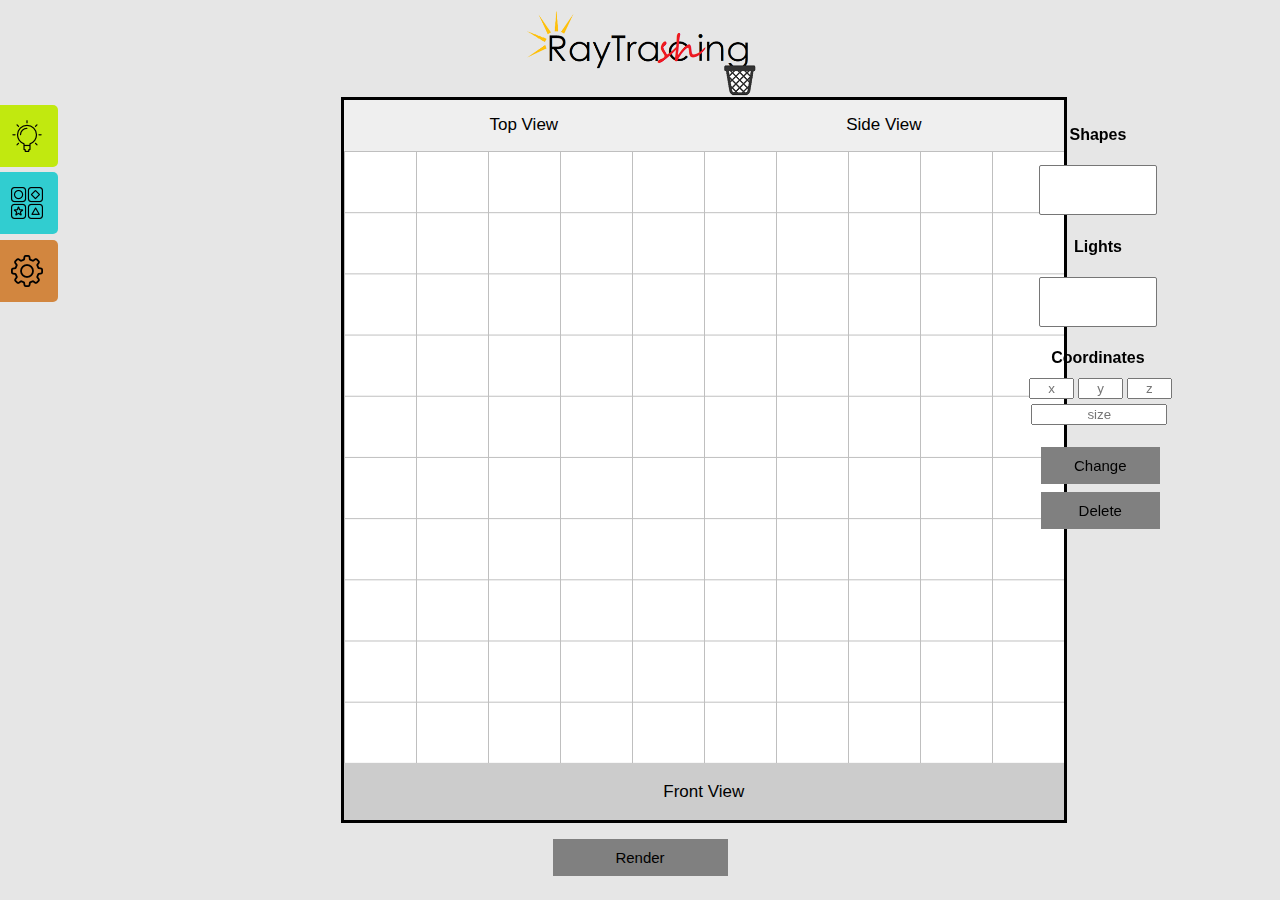
==== Frontend/raytrashing.html @ 1aaacd13 "added logo by (AlexD7)" ====
<!DOCTYPE html>
<html>
<head>
<link rel="stylesheet" type="text/css" href="css/raytracing.css" />
<link rel="stylesheet" href="css/farbtastic.css" type="text/css" />

</head>
<body>
<header style="text-align: center;">
<!--<h1 id="title">RAYTRASHING</h1>-->
<img src="./images/logo.png" style="width:20%;" />
</header>

<div id="left">

	<div id = "sideNav">
		<a href = "#lightDiv" class = "lightNav" id = "lightNav"> <img align = "right" src = "./images/idea.png"></a>
		<a href = "#shapesDiv" id = "shapesNav"><img align = "right" src = "./images/shapes.png"></a>
		<a href = "#settingsDiv" id = "settingsNav"><img align = "right" src = "./images/settings.png"></a>
	</div>

	<div id="lightDiv">
	<form id="resetLight"  action="">
		<h4>Light Source</h4>
		<input id="light_x" class="inputs" type="text" name="Light Source x" placeholder="x"  />
		<input id="light_y" style="margin-left:3%;" class="inputs" type="text" name="Light Source y" placeholder="y">
		<input id="light_z" style="margin-left:3%;" class="inputs" type="text" name="Light Source z" placeholder="z">
		<h4>Brightness</h4>
		<input id = "brightness" color = "black" type="range" min="0" max="200" value="40" class="bar">
		<h4>Ambient Light</h4>
		<input id = "ambient" type="range" min="0" max="100" value="20" class="bar">
		<br><br>
		<div>
			<button id="render" class="buttons" type="button" onclick="addLight()">Add Light</button>
		</div>
		<button id="render" class="buttons" type="button" onclick="clearGrid()">Clear Grid</button>
	</form>
	</div>

	<div id = "shapesDiv">
		<form id = "resetShape" action="">
			<h4 style="display: inline; margin-left: 13%;">Object</h4>
			<!--<img src="./images/drag.png" style="width: 40px; height: 40px; padding-top: 10px; padding-left:18px;" onclick="sliderDrag(0)">-->
			<a href = "#shapesDiv" id = "dragImage"> <img src="./images/drag.png" style="width: 30px; height: 30px; margin-top:3%; " onclick="sliderDrag(0)"></a>
			
			<br><br>
		<div id="inputText">
			<select id="shape" class="boxes" onchange="sliderDrag(2)">
				<option value="Circle" selected>Sphere</option>
				<option value="Cube">Cube</option>
				<option value="Cylinder">Cylinder</option>
				<option value="Cone">Cone</option>
			</select>
			<select id="material" class="boxes" onchange="materialValues()">
				<option value"title" selected disabled>Material</option>
				<option value="solid">Solid</option>
				<option value="mirror">Mirror</option>
				<option value="shiny">Shiny</option>
				<option value="matte">Matte</option>
			</select>
			<select id="refractive" class="boxes" onchange="">
				<option value = "1" selected disabled>Refractive Index</option>
				<option value="1">Air (1)</option>
				<option value="1.3">Water (1.3)</option>
				<option value="1.5">Glass (1.5)</option>
				<option value="1.8">Sapphire (1.8)</option>
				<option value="2.4">Diamond (2.4)</option>
				<option value="3.4">Silicone(3.4)</option>
			</select>

			<h4 id="coor">Coordinates</h4>
			<input id="shape_x" class="inputs" type="text" name="Coordinates x" placeholder="x">
			<input id="shape_y" style="margin-left:3%;"  class="inputs" type="text" name="Coordinates y" placeholder="y">
			<input id="shape_z" style="margin-left:3%;" class="inputs" type="text" name="Coordinates z" value="10">

			<h4>Size</h4>
			<input id="size" class="boxes" type="text" name="Size" value="1">
			<div id="Height" style = "display:none">
				<h4>Height</h4>
				<input id ="height" class = "boxes" align = "right" value="1" type="text" name="Height">
			</div>
			<h4>Reflection</h4>
			<input id = "reflection" type="range" min="0" max="100" value="0" class="bar">
			<h4>Transparency</h4>
			<input id = "transparency" type="range" min="0" max="100" value="0" class="bar">
			<h4>Specular</h4>
			<input id = "specular" type="range" min="0" max="1000" value="0" class="bar">
		</div>
		<div id="dragDrop" style="display: none; color: white;">
			<!-- <p style="height: 200px;" >Drag and drop goes here. to be continued...</p> -->
			<img class="drop" src = "./images/sphere.png" onclick="autoPaint(0)">
			<img class="drop" src = "./images/cube.png" onclick="autoPaint(1)" style="margin-left:2%;"><br><br>
			<img class="drop" src = "./images/cylinder.png" onclick="autoPaint(2)">
			<img class="drop" src = "./images/cone.png" onclick="autoPaint(3)">
		</div>
		</form>

		<form id = "formForColors" action = "">
			<h4>Colour</h4>
			<input id="color" type="text" name="color" id="color" value="#123456" />
		<div id="picker"></div>
		</form>
		<div>
				<button class="buttons" type="button" onclick="clearGrid()">Clear Grid</button>
				<button style="margin-top: 10%;" class="buttons" type="button" onclick="addShape()">Add Shape</button>
		</div>
	</div>
	<div id = "settingsDiv">
		<h4>Floor &nbsp&nbsp Room</h4>
		<input type="checkbox" name="floor" value="true" id="floor">
		<input type="checkbox" name="room" value="true" id="room" style="margin-left:28%;">
		<h4 >Image Size</h4>
		<select style ="display:inline" align = "center" item-width="10%" onchange="" style="width: 200px; margin-left:33%; " id = "sizeOfScreen" >
			<option value="500">500x500</option>
			<option value="600">600x600</option>
			<option value="700">700x700</option>
			<option value="800">800x800</option>
			<option value="900">900x900</option>
			<option value="1000">1000x1000</option>
		</select>
		<br>
		<h4>Camera</h4>
		<select id="camAngle" class="boxes" onchange="cameraAngle()">
			<option value="front">Front View</option>
		    <option value="top">Top View</option>
			<option value="side">Right Side View</option>	
		</select>
		<br><br>
		
		<button id="render" class="buttons" type="button" onclick="sliderDrag(1)">Advanced Camera</button>
		<div id="advancedCam" style="display: none;">
			<h4>Camera Position</h4>
			<input id="camera_pos_x" class="inputs" type="text" name="Coordinates Pos x" placeholder="x">
			<input id="camera_pos_y" style="margin-left:3%;"  class="inputs" type="text" name="Coordinates Pos y" placeholder="y">
			<input id="camera_pos_z" style="margin-left:3%;" class="inputs" type="text" name="Coordinates Pos z" placeholder="z">
			
			<h4>Camera Direction</h4>
			<input id="camera_dir_x" class="inputs" type="text" name="Coordinates x" placeholder="x">
			<input id="camera_dir_y" style="margin-left:3%;"  class="inputs" type="text" name="Coordinates y" placeholder="y">
			<input id="camera_dir_z" style="margin-left:3%;" class="inputs" type="text" name="Coordinates z" placeholder="z">
			
			<h4>Camera Right Angle</h4>
			<input id="camera_rig_x" class="inputs" type="text" name="Coordinates x" placeholder="x">
			<input id="camera_rig_y" style="margin-left:3%;"  class="inputs" type="text" name="Coordinates y" placeholder="y">
			<input id="camera_rig_z" style="margin-left:3%;" class="inputs" type="text" name="Coordinates z" placeholder="z">
		</div>
		
		<br>
		<h4>Save As...</h4>
		<input id="downloadName" type="text" placeholder="Name of the image">
	</div>
</div>


<div id="center">
	<div class="tab">
		
		<button class="tablinks" onclick="topView()" id="top">Top View</button>
		<button class="tablinks" onclick="sideView()" id="side">Side View</button>
	</div>
	<canvas id="myCanvas" ></canvas>
	<div class="tab">
		<button class="tablinks" onclick="frontView()" id="front" style="width:100%; background-color:#ccc;">Front View</button>	
	</div>
</div>

<div id = "right" style="margin-left: 200px;">
	<div style="margin-left: 10%;">
		<h4 style = "color:black;">Shapes</h4>
	
		<select id="Shapes" style = "width:50%;" onclick="shapeOption()"  size ="3"></select>

	
		<h4 style = "color:black;">Lights</h4>
		
		<select id="Lights" style = "width:50%;" onclick="lightOption()" size ="3"></select>
		
	</div>

	<div style="color: black;margin-left:10%;">
		<h4 style="color: black;">Coordinates</h4>
		
		<div style="color: black; margin-left:-3%; margin-top:-10px;">
			<input id="change_x" style = "width:15%; height:15%; margin-left:5%;" type="text" placeholder="x">
			<input id="change_y" style = "width:15%; height:15%;" type="text" placeholder="y">
			<input id="change_z" style = "width:15%; height:15%; " type="text" placeholder="z">
			<br>
			<input id="change_s" style = "width:52.5%; height:15%; margin-left:4%;margin-top:5px;" type="text" placeholder="size">
			<input id="change_h" style = "width:52.5%; height:15%; margin-left:4%;margin-top:5px; display:none;" type="text" placeholder="height">
		</div>
		<br>
		<button style = "width:50%; padding-left:10%;  margin-left:3%;" class ="buttons" onclick="changeItem()">Change</button>
		<button style = "width:50%; padding-left:10%;  margin-left:3%;" class ="buttons" onclick="deleteItem()">Delete</button>
	</div>
</div>

<div id="screenSize" align = "center">
	<button id="render" class="buttons" type="button" onclick="renderShapes()">Render</button>
</div>


<!-- Alert Box -->
<div id="myModal" class="modal">
  <div class="modal-content">
		<span onclick="this.parentElement.parentElement.style.display='none';" class="close">&times;</span>
    	<p id="alertMessage"></p>
  </div>
</div>



<!-- Loading Image -->
<div align="center" id="myModal1" >
  <div align="center" id="loadingModal" >
    	<span style=" position: absolute; margin-left: 1%; margin-top: 1%;" onclick="this.parentElement.parentElement.style.display='none'; document.getElementById('download').style.display = 'none';" class="close">&times;</span>
		<img id="loadingKati" class="loadingKati"  src="" alt="Red dot"></img><br>
		<a id="download" href="" class="buttons" style="background-color:rgba(38, 159, 211, 0.767); display:none;" download="raytrashing.png">Download</a>
		
  </div>
</div>

</body>

<script  type="text/javascript" src="js/jquery-3.3.1.js"></script>
<script type="text/javascript" src="js/Classes.js"></script>
<script type="text/javascript" src="js/Create.js"></script>
<script type="text/javascript" src="js/Globals.js"></script>
<script type="text/javascript" src="js/Render.js"></script>
<script type="text/javascript" src="js/SelectChangeDelete.js"></script>
<script type="text/javascript" src="js/Utilities.js"></script>
<script type="text/javascript" src="js/Views.js"></script>
<script type="text/javascript" src="js/Redraw.js"></script>
<script type="text/javascript" src="js/DocumentReady.js"></script>
<script type="text/javascript" src="js/farbtastic.js"></script>


</body>
</html>
---- Frontend/css/raytracing.css ----
h4{
	color: #d9d9d9;
}

h4, input{
    text-align: center;
}

#left{
    text-align: center;
    width: 24%;
    z-index: 1;
	padding-top: 1%;
    margin-top: -1%;
    left: 0;
    height: 100%;
    min-width: 200px;
    position: fixed;
    overflow: visible;
}

#right{
	margin-right:5%;
    text-align: center;
    width: 20.5%;
    z-index: 1;
	padding-top: 1%;
    margin-top: -1%;
    right: 0;
    height: 100%;
    min-width: 150px;
    position: fixed;
    overflow: visible;
}

#center{
	margin-top: -0.6%;
    margin-left: 26%;
    text-align: center;
    height: 80vh;
    width: 80vh;
    border: solid;
    background-color: #cccccc;
    position: fixed;
}

#myCanvas {
	background-color: white;
	background-size: 10% 10%;
	background-image: linear-gradient(to right, #bfbfbf 1px, transparent 1px), linear-gradient(to bottom, #bfbfbf 1px, transparent 1px);
}

.inputs{
    width: 15%;
}

.bar{
    -webkit-appearance: none;
    width: 75%;
    height: 10px;
    border-radius: 5px;
    background: #d3d3d3;
    outline: none;
}

.bar::-webkit-slider-thumb {
    -webkit-appearance: none;
    appearance: none;
	border-radius: 50%;
    width: 15px;
    height: 15px;
    background: #808080;
    cursor: pointer;
}

.boxes{
    text-align: center;
    width: 60%;
}

#picker{
	display: table;
	margin: 0 auto;
}

body {
    position: relative;
    min-width: 500px;
    background-color: #e6e6e6;
    background-size:cover;
    font-family: "Helvetica Neue", Arial, sans-serif;
}

.buttons {
    background-color: #808080;
    border: none;
    color: black;
    text-align: center;
    text-decoration: none;
    display: inline-block;
    font-size: 15px;
	width: 83px;
    margin: 4px 2px;
    cursor: pointer;
	padding: 10px 24px;
}

.buttons:hover {background-color: #206d40c7; color: #d9d9d9;}

#render {
	margin-top: 8%;
	background-color: #808080;
    border: none;
    color: black;
    text-align: center;
    text-decoration: none;
    display: inline-block;
    font-size: 15px;
	width: 175px;
    margin: 4px 2px;
    cursor: pointer;
	padding: 10px 24px;
}

#render:hover {background-color: #206d40c7; color: #d9d9d9;}

#screenSize {
	position: fixed;
	bottom: 0;
	left: 0;
	right: 0;
	margin-left: 25%;
	width: 50%;
	padding-bottom: 20px;
}

/* Modal Content */
.modal {
    display: none;
    position: fixed;
    z-index: 1;
    padding-top: 100px;
    left: 0;
    top: 0;
    width: 100%;
    height: 100%;
    overflow: auto;
    background-color: rgb(0,0,0);
    background-color: rgba(0,0,0,0.4);
}


.modal-content {
    background-color: #fefefe;
    margin: auto;
    padding: 20px;
    border: 1px solid #888;
    width: 50%;
}

#loadingModal {
	text-align: center;
	padding:0;
    margin-top: 11%;
    margin-right: 3.7%;
    height: 100%;
    top: 70%;
}

#myModal1{
	display: none;
    position: fixed;
    z-index: 1;
	left: 0;
    top: 0;
    width: 100%;
    height: 100%;
    overflow: auto;
    background-color: rgb(0,0,0);
    background-color: rgba(0,0,0,0.4);
}

.close {
    color: #aaaaaa;
    float: right;
    font-size: 28px;
    font-weight: bold;
}

.close:hover,
.close:focus {
    text-decoration: none;
    cursor: pointer;
}

/* For Slider menu */
#sideNav a {
    position: absolute;
    left: -4%;
    transition: 0.3s;
    padding: 15px;
    width: 40px;
    text-decoration: none;
    font-size: 20px;
    color: white;
    border-radius: 0 5px 5px 0;
}

#sideNav a:hover {
    left: 0;
}

#lightNav {
    background-color:#c1e90f;
    background-attachment: fixed;
    z-index: 10;
    overflow: auto;
    position: fixed;
}

#shapesNav {
    margin-top: 22%;
    background-color: #28cccff3;
    background-attachment: fixed;
    z-index: 10;
    overflow: auto;
    position: fixed;
}

#settingsNav {
    margin-top: 44%;
    background-color: #cf7928e0;
    background-attachment: fixed;
    z-index: 10;
    overflow: auto;
    position: fixed;
}

#lightDiv {
    position: absolute;
    left: -400%;
    transition:0.3s;
    -webkit-transition:0.3s;
    -moz-transition:0.3s;
    text-decoration: none;
    font-size: 20px;
    overflow: auto;
	padding-left: 30px;
	padding-right: 10px;
    background-color: rgba(8, 3, 3, 0.664);
    border-radius: 0 5px 5px 0;
    border:1px solid black;
    height: 70%;
}

#shapesDiv {
    position: absolute;
    left: -400%;
    transition:0.3s;
    -webkit-transition:0.3s;
    -moz-transition:0.3s;
    text-decoration: none;
    font-size: 20px;
    overflow: auto;
	padding-left: 30px;
	padding-right: 10px;
    border-radius: 0 5px 5px 0;
    border:1px solid black;
    background-color: rgba(8, 3, 3, 0.664);
    height: 75%;
}

#settingsDiv {
    position: relative;
    left: -400%;
    transition:0.3s;
    -webkit-transition:0.3s;
    -moz-transition:0.3s;
    text-decoration: none;
    font-size: 20px;
    overflow: auto;
    overflow-y: auto;
	padding-left: 30px;
	padding-right: 10px;
    background-color: rgba(8, 3, 3, 0.664);
    border-radius: 0 5px 5px 0;
    border:1px solid black;
    height: 70%;
}

/*image for drag and drop */
#dragImage{
	border-radius: 5px 5px 5px 5px;
	background-color:#ffaa80;
	padding:3px;
	padding-top: 13px;
	margin-left: 10px;
	
	
	
}
#dragImage:hover {
	background-color:#ff9966;
	
	
	
}



/* Style the buttons inside the tab */
.tab button {
    float: left;
    border: none;
    outline: none;
    cursor: pointer;
    transition: 0.3s;
    font-size: 17px;
	width:50%;
	height:100%;
}

/* Change background color of buttons on hover */
.tab button:hover {
    background-color: #ddd;
}

/* Create an active/current tablink class */
.tab button.active {
    background-color: #ccc;
}

/* Style the tab */
.tab {
    position: relative;
    overflow: hidden;
    background-color: #f1f1f1;
    width:100%;
	height:7%;
}

.drop {
	width: 20%;
	height: 33%;
}

.loadingKati{
	width:35%;
}
---- Frontend/css/farbtastic.css ----
.farbtastic {
  position: relative;
}
.farbtastic * {
  position: absolute;
  cursor: crosshair;
}
.farbtastic, .farbtastic .wheel {
  width: 195px;
  height: 195px;
}
.farbtastic .color, .farbtastic .overlay {
  top: 47px;
  left: 47px;
  width: 101px;
  height: 101px;
}
.farbtastic .wheel {
  background: url(../images/wheel.png) no-repeat;
  width: 195px;
  height: 195px;
}
.farbtastic .overlay {
  background: url(../images/mask.png) no-repeat;
}
.farbtastic .marker {
  width: 17px;
  height: 17px;
  margin: -8px 0 0 -8px;
  overflow: hidden; 
  background: url(../images/marker.png) no-repeat;
}
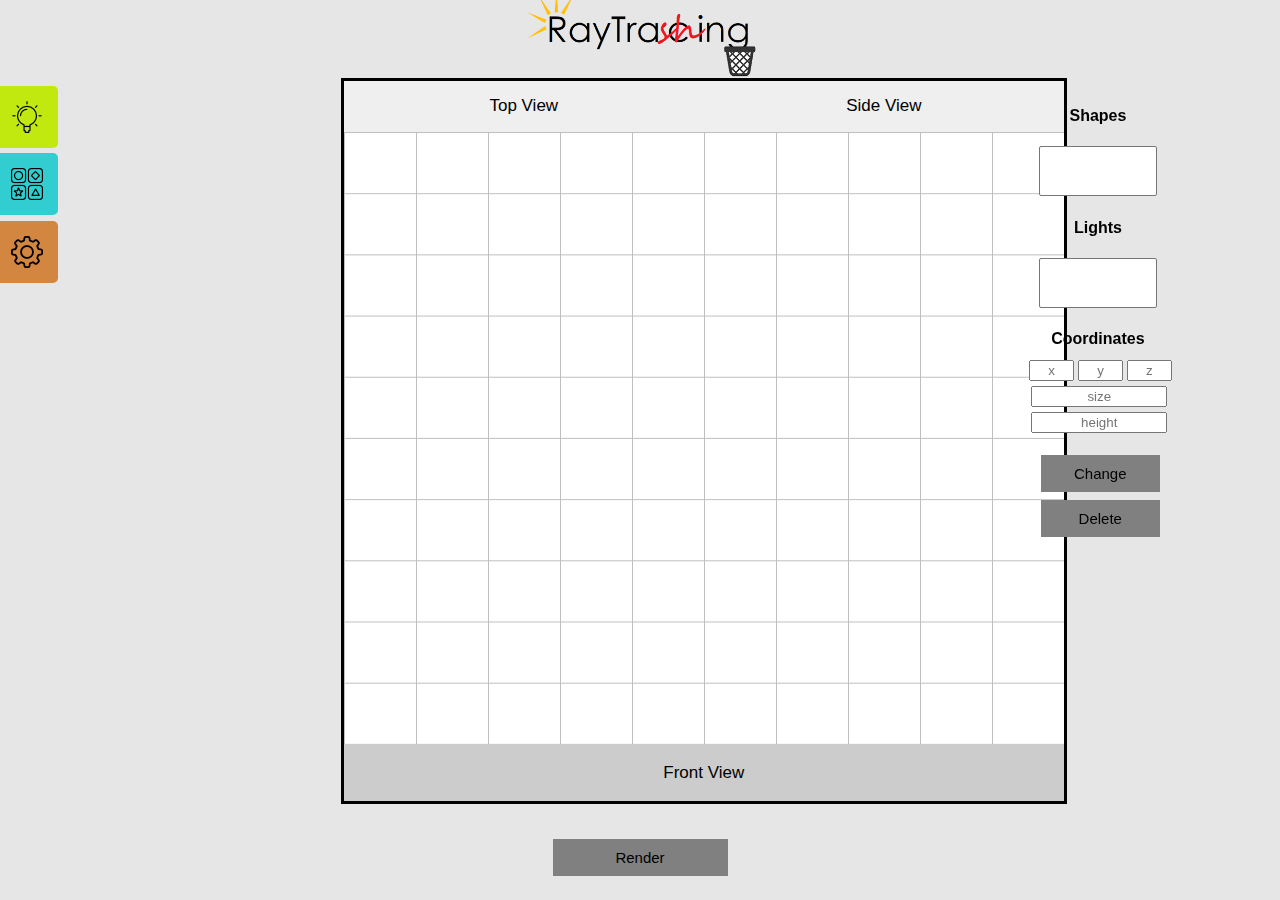
==== commit 5f80c60d: "fixed visuals" ====
--- a/Frontend/raytrashing.html
+++ b/Frontend/raytrashing.html
@@ -8,15 +8,15 @@
 <body>
 <header style="text-align: center;">
 <!--<h1 id="title">RAYTRASHING</h1>-->
-<img src="./images/logo.png" style="width:20%;" />
+<img src="./images/logo.png" style="width:20%; margin-top:-1.5%;" />
 </header>
 
 <div id="left">
 
 	<div id = "sideNav">
-		<a href = "#lightDiv" class = "lightNav" id = "lightNav"> <img align = "right" src = "./images/idea.png"></a>
-		<a href = "#shapesDiv" id = "shapesNav"><img align = "right" src = "./images/shapes.png"></a>
-		<a href = "#settingsDiv" id = "settingsNav"><img align = "right" src = "./images/settings.png"></a>
+		<a href = "#lightDiv" class="hover" class = "lightNav" id = "lightNav"> <img align = "right" src = "./images/idea.png"></a>
+		<a href = "#shapesDiv" class="hover" id = "shapesNav"><img align = "right" src = "./images/shapes.png"></a>
+		<a href = "#settingsDiv" class="hover" id = "settingsNav"><img align = "right" src = "./images/settings.png"></a>
 	</div>
 
 	<div id="lightDiv">
@@ -108,7 +108,7 @@
 	<div id = "settingsDiv">
 		<h4>Floor &nbsp&nbsp Room</h4>
 		<input type="checkbox" name="floor" value="true" id="floor">
-		<input type="checkbox" name="room" value="true" id="room" style="margin-left:28%;">
+		<input type="checkbox" name="room" value="true" id="room" style="margin-left:20%;">
 		<h4 >Image Size</h4>
 		<select style ="display:inline" align = "center" item-width="10%" onchange="" style="width: 200px; margin-left:33%; " id = "sizeOfScreen" >
 			<option value="500">500x500</option>
@@ -186,7 +186,7 @@
 			<input id="change_z" style = "width:15%; height:15%; " type="text" placeholder="z">
 			<br>
 			<input id="change_s" style = "width:52.5%; height:15%; margin-left:4%;margin-top:5px;" type="text" placeholder="size">
-			<input id="change_h" style = "width:52.5%; height:15%; margin-left:4%;margin-top:5px; display:none;" type="text" placeholder="height">
+			<input id="change_h" style = "width:52.5%; height:15%; margin-left:4%;margin-top:5px;" type="text" placeholder="height">
 		</div>
 		<br>
 		<button style = "width:50%; padding-left:10%;  margin-left:3%;" class ="buttons" onclick="changeItem()">Change</button>
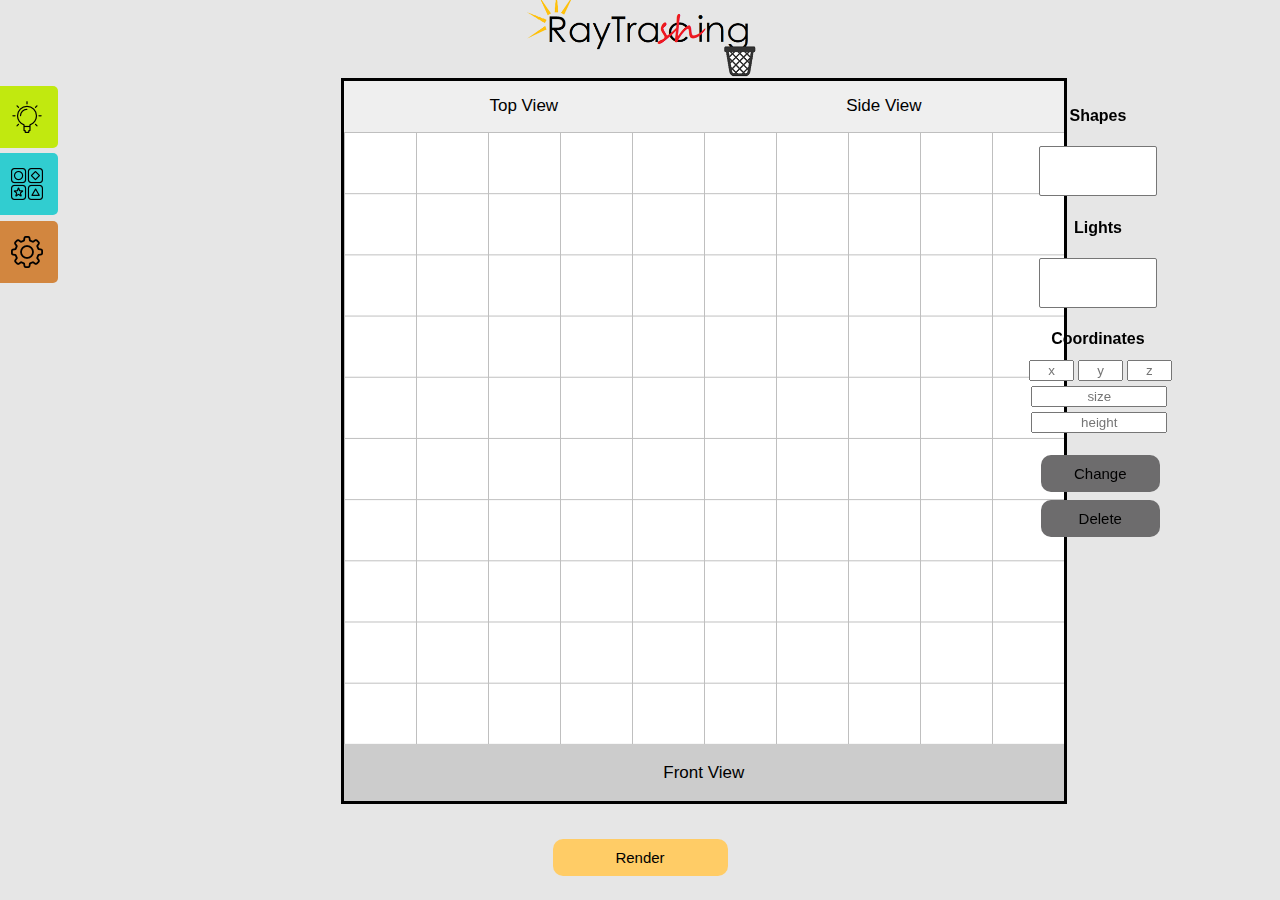
==== commit 8fa19cda: "-style render button" ====
--- a/Frontend/raytrashing.html
+++ b/Frontend/raytrashing.html
@@ -8,7 +8,9 @@
 <body>
 <header style="text-align: center;">
 <!--<h1 id="title">RAYTRASHING</h1>-->
-<img src="./images/logo.png" style="width:20%; margin-top:-1.5%;" />
+<a href="./raytrashing.html" >
+	<img src="./images/logo.png" style="width:20%; margin-top:-1.5%;" />
+</a>
 </header>
 
 <div id="left">
@@ -31,10 +33,10 @@
 		<input id = "ambient" type="range" min="0" max="100" value="20" class="bar">
 		<br><br>
 		<div>
-			<button id="render" class="buttons" type="button" onclick="addLight()">Add Light</button>
-		</div>
-		<button id="render" class="buttons" type="button" onclick="clearGrid()">Clear Grid</button>
-	</form>
+			<button id="render" class="buttons" type="buttons"  onclick="addLight()">Add Light</button>
+		</div>
+		<button id="render" class="buttons" type="buttons"  onclick="clearGrid()">Clear Grid</button>
+	</form> 
 	</div>
 
 	<div id = "shapesDiv">
@@ -106,9 +108,9 @@
 		</div>
 	</div>
 	<div id = "settingsDiv">
-		<h4>Floor &nbsp&nbsp Room</h4>
+		<h4>Floor &nbsp; Room</h4>
 		<input type="checkbox" name="floor" value="true" id="floor">
-		<input type="checkbox" name="room" value="true" id="room" style="margin-left:20%;">
+		<input type="checkbox" name="room" value="true" id="room" style="margin-left:14%;">
 		<h4 >Image Size</h4>
 		<select style ="display:inline" align = "center" item-width="10%" onchange="" style="width: 200px; margin-left:33%; " id = "sizeOfScreen" >
 			<option value="500">500x500</option>
@@ -118,6 +120,8 @@
 			<option value="900">900x900</option>
 			<option value="1000">1000x1000</option>
 		</select>
+		<h4>Anti-Aliasing</h4>
+		<input type="checkbox" name="antialiasing" value="true" id="antialiasing">
 		<br>
 		<h4>Camera</h4>
 		<select id="camAngle" class="boxes" onchange="cameraAngle()">
@@ -168,7 +172,7 @@
 	<div style="margin-left: 10%;">
 		<h4 style = "color:black;">Shapes</h4>
 	
-		<select id="Shapes" style = "width:50%;" onclick="shapeOption()"  size ="3"></select>
+		<select id="Shapes" style = "width:50%; color:white;" onclick="shapeOption()"  size ="3"></select>
 
 	
 		<h4 style = "color:black;">Lights</h4>
@@ -195,7 +199,7 @@
 </div>
 
 <div id="screenSize" align = "center">
-	<button id="render" class="buttons" type="button" onclick="renderShapes()">Render</button>
+	<button id="render" class="buttons" type="button" Style="background:#ffcc66; color:black;" onclick="renderShapes()">Render</button>
 </div>
 
 
--- a/Frontend/css/raytracing.css
+++ b/Frontend/css/raytracing.css
@@ -86,14 +86,14 @@
 
 body {
     position: relative;
-    min-width: 500px;
     background-color: #e6e6e6;
     background-size:cover;
     font-family: "Helvetica Neue", Arial, sans-serif;
+	background-image: url("../images/bc.jpg");
 }
 
 .buttons {
-    background-color: #808080;
+    background-color: #6d6c6d;
     border: none;
     color: black;
     text-align: center;
@@ -103,14 +103,27 @@
 	width: 83px;
     margin: 4px 2px;
     cursor: pointer;
+	border-radius: 10px;
 	padding: 10px 24px;
 }
 
-.buttons:hover {background-color: #206d40c7; color: #d9d9d9;}
+.buttons:hover 
+{
+	background-color: #206d40c7; color: #d9d9d9;
+	
+
+  box-shadow: 0px 10px 10px rgba(128, 247, 174);
+  
+  -webkit-transform: rotateX(20deg);
+     -moz-transform: rotateX(20deg);
+      -ms-transform: rotateX(20deg);
+          transform: rotateX(20deg);
+	
+}
 
 #render {
 	margin-top: 8%;
-	background-color: #808080;
+
     border: none;
     color: black;
     text-align: center;
@@ -123,7 +136,11 @@
 	padding: 10px 24px;
 }
 
-#render:hover {background-color: #206d40c7; color: #d9d9d9;}
+#render:hover {
+	background-color: #206d40c7; 
+	color: #d9d9d9;
+	box-shadow: 0px 10px 10px rgba(255, 221, 153);
+	}
 
 #screenSize {
 	position: fixed;
@@ -207,8 +224,10 @@
     border-radius: 0 5px 5px 0;
 }
 
-#sideNav a:hover {
-    left: 0;
+
+.hover:hover {
+	margin-left: 2%;
+	
 }
 
 #lightNav {
